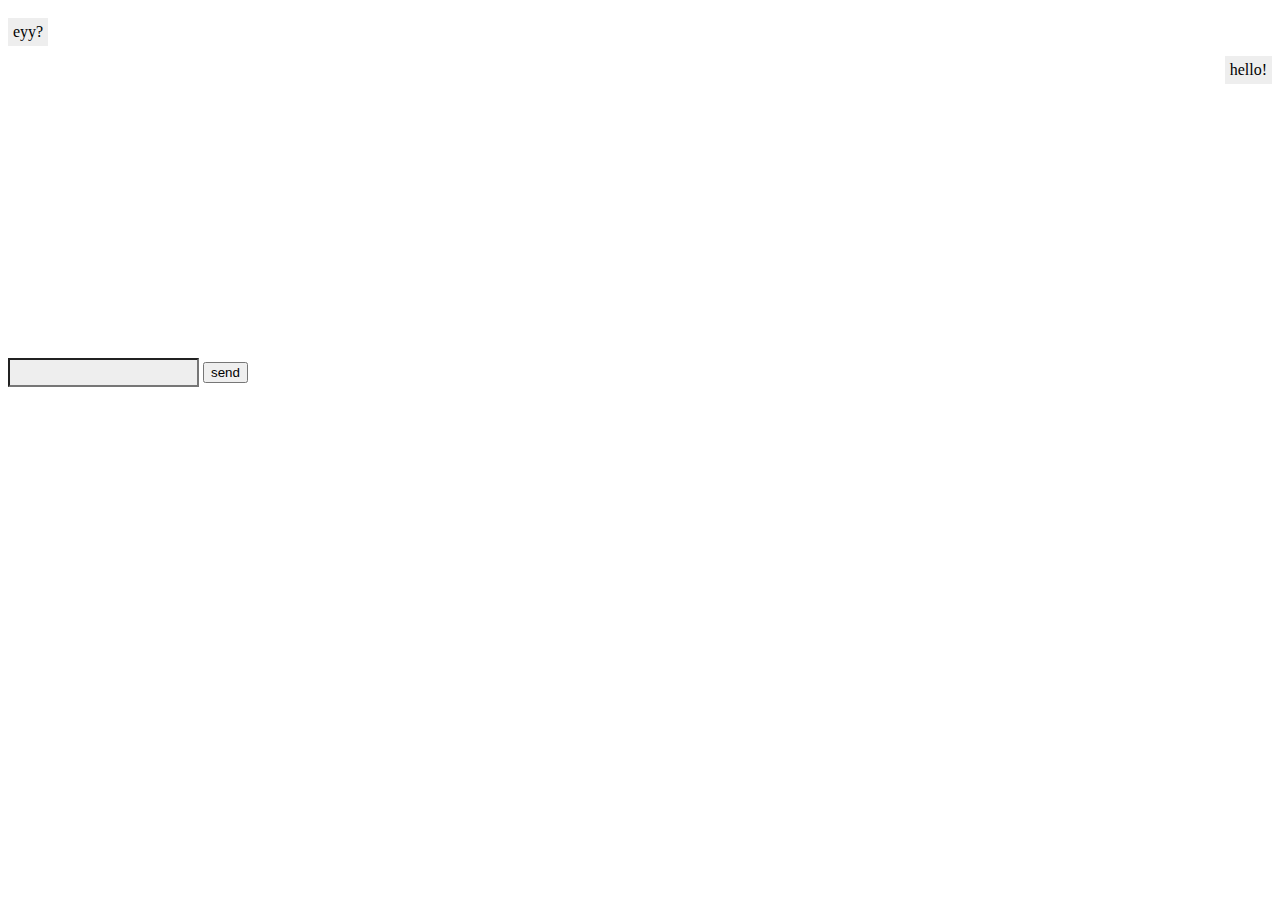
==== AI.html @ eb2fb305 "Update AI.html" ====
<!DOCTYPE html>
<html lang="en">
<head>
  <meta charset="UTF-8">
  <meta http-equiv="X-UA-Compatible" content="IE=edge">
  <meta name="viewport" content="width=device-width, initial-scale=1.0">
  <title>Document</title>
</head>
<body>
  <style>
    .chat-content { height: 350px; overflow-y: scroll;}
    .line { margin-top: 10px; display: flex;}
    .chat-box {background: #eee; padding: 5px; max-width: 200px;}
    .mine {margin-left: auto;}
  </style>
  <div class="chat-content">
    <div class="line">
      <span class="chat-box">eyy?</span>
    </div>
    <div class="line">
      <span class="chat-box mine">hello!</span>
    </div>
  </div>
  <input class="chat-box" id="input">
  <button id="send">send</button>

  <script type="module">
    import { Configuration, OpenAIApi } from 'https://cdn.skypack.dev/openai';

    document.querySelector('#send').addEventListener('click', function(){
      var template = `<div class="line">
        <span class="chat-box mine">${ document.querySelector('#input').value }</span>
      </div>`
      document.querySelector('.chat-content').insertAdjacentHTML('beforeend', template);



      const configuration = new Configuration({
        apiKey: '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',
      });
      const openai = new OpenAIApi(configuration);

      openai.createCompletion({
        model: "text-davinci-002",
        prompt: document.querySelector('#input').value,
        temperature: 0.7,
        max_tokens: 256,
        top_p: 1,
        frequency_penalty: 0,
        presence_penalty: 0,
      }).then((result)=>{
        console.log(result.data.choices[0].text)
        var template = `<div class="line">
          <span class="chat-box">${ result.data.choices[0].text }</span>
        </div>`
        document.querySelector('.chat-content').insertAdjacentHTML('beforeend', template);
      })

    })
  </script>

</body>
</html>
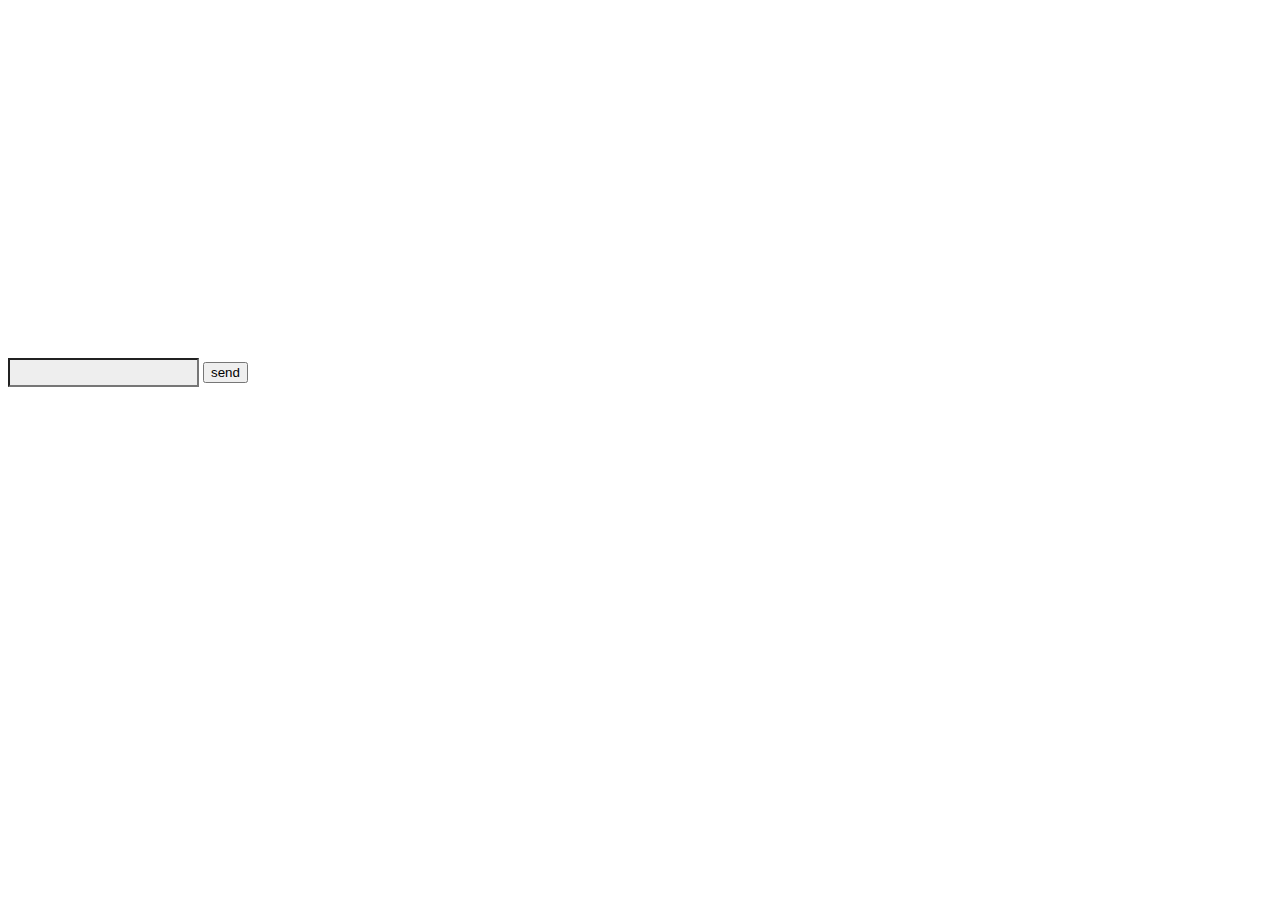
==== commit 4dc6c579: "Update AI.html" ====
--- a/AI.html
+++ b/AI.html
@@ -14,12 +14,6 @@
     .mine {margin-left: auto;}
   </style>
   <div class="chat-content">
-    <div class="line">
-      <span class="chat-box">eyy?</span>
-    </div>
-    <div class="line">
-      <span class="chat-box mine">hello!</span>
-    </div>
   </div>
   <input class="chat-box" id="input">
   <button id="send">send</button>
@@ -36,18 +30,18 @@
 
 
       const configuration = new Configuration({
-        apiKey: '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',
+        apiKey: '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',
       });
       const openai = new OpenAIApi(configuration);
 
       openai.createCompletion({
         model: "text-davinci-002",
         prompt: document.querySelector('#input').value,
-        temperature: 0.7,
-        max_tokens: 256,
-        top_p: 1,
-        frequency_penalty: 0,
-        presence_penalty: 0,
+        temperature: 0.5,
+        max_tokens: 4000,
+        top_p: 0.3,
+        frequency_penalty: 0.5,
+        presence_penalty: 0.0,
       }).then((result)=>{
         console.log(result.data.choices[0].text)
         var template = `<div class="line">
